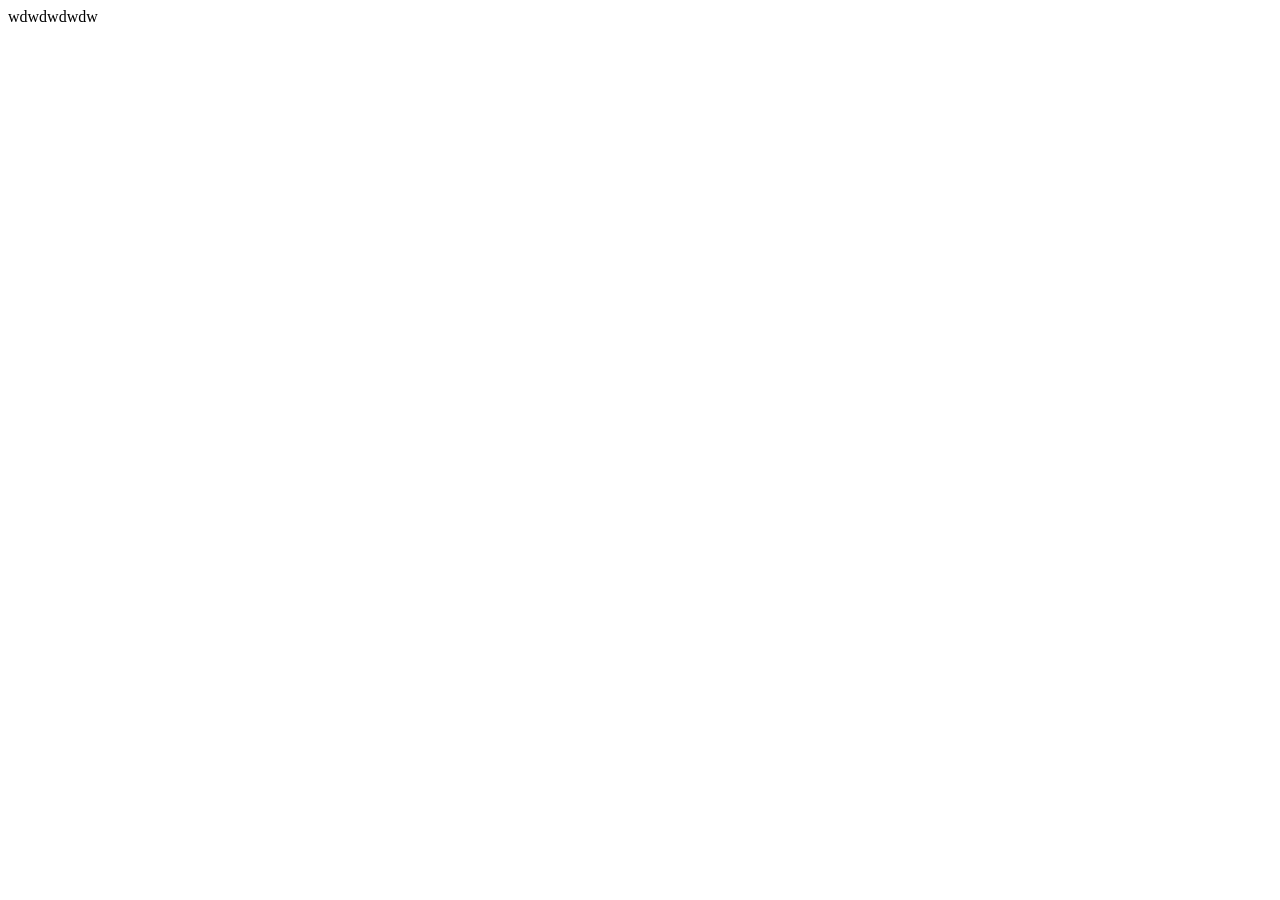
==== Underground/index.html @ af97096a "Rename Underground.html to index.html" ====
<!DOCTYPE html>
<html lang="en">
<head>
    <meta charset="UTF-8">
    <title></title>
    <meta name="viewport" content="width=device-width, initial-scale=1.0">
    <link rel="stylesheet" href="Style.css">
</head>
<body>
    wdwdwdwdw
</body>
</html>
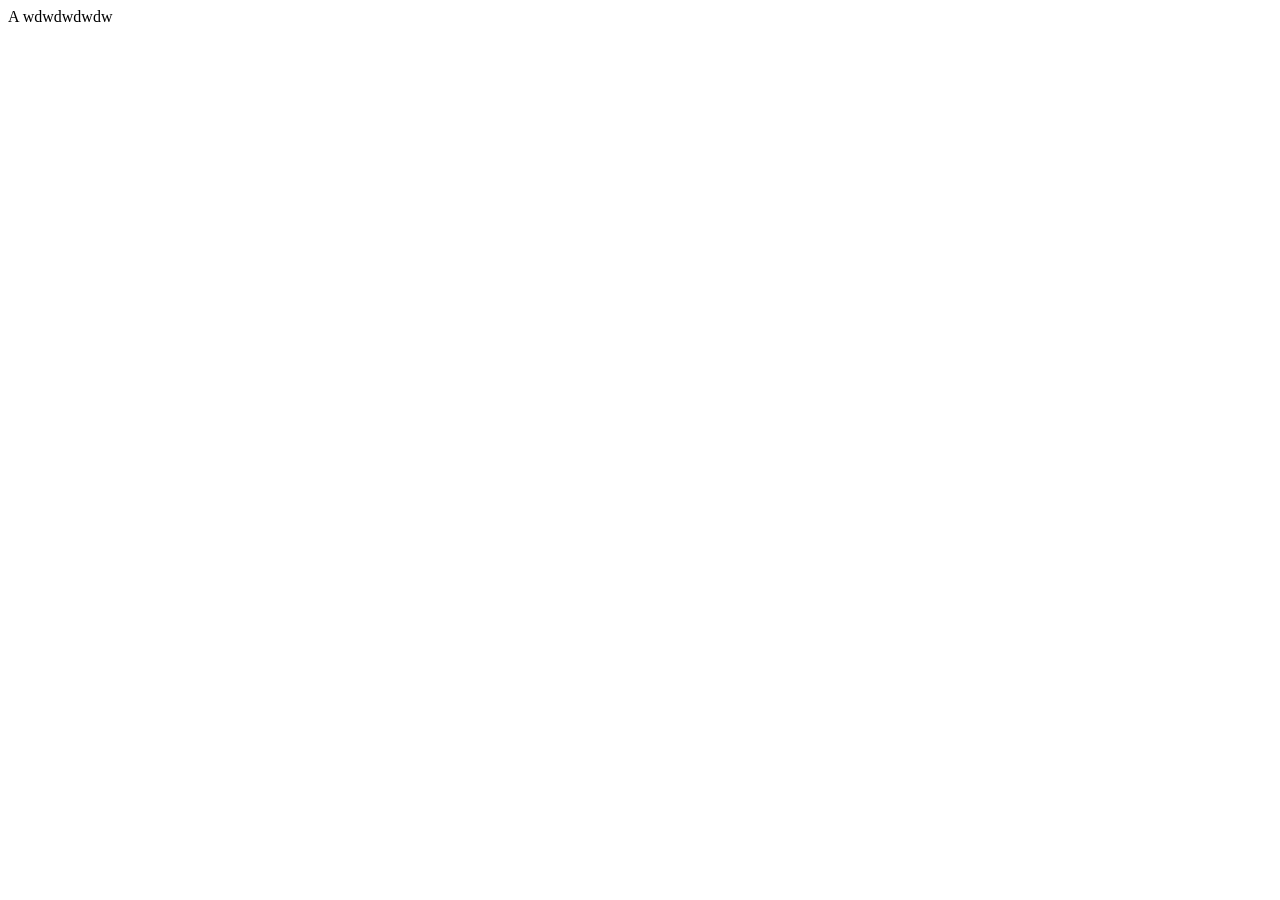
==== commit 9122d296: "Add anchor tag to index.html" ====
--- a/Underground/index.html
+++ b/Underground/index.html
@@ -7,6 +7,7 @@
     <link rel="stylesheet" href="Style.css">
 </head>
 <body>
+    <a>A</a>
     wdwdwdwdw
 </body>
 </html>
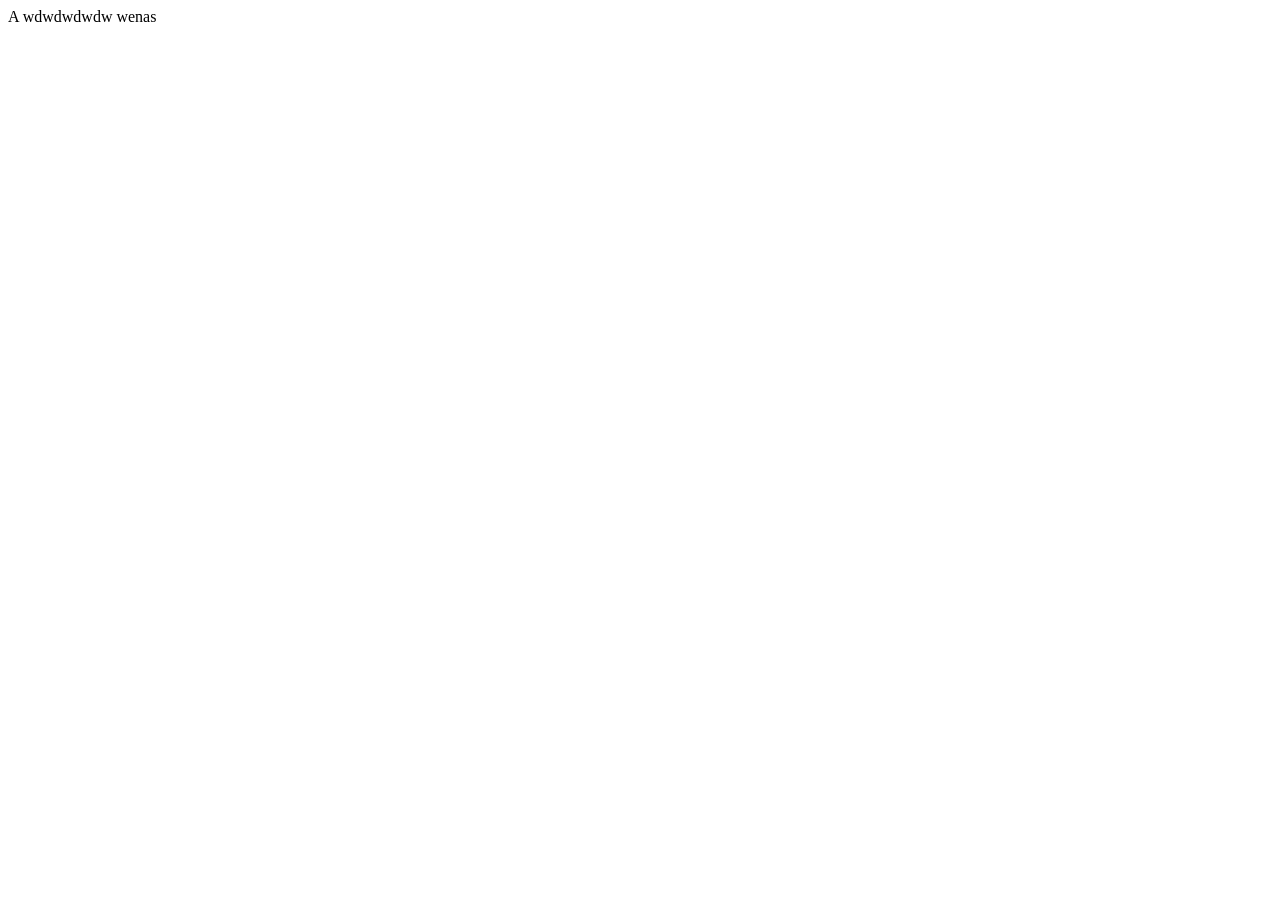
==== commit 2e9c6b91: "Update index.html" ====
--- a/Underground/index.html
+++ b/Underground/index.html
@@ -9,5 +9,6 @@
 <body>
     <a>A</a>
     wdwdwdwdw
+    wenas
 </body>
 </html>
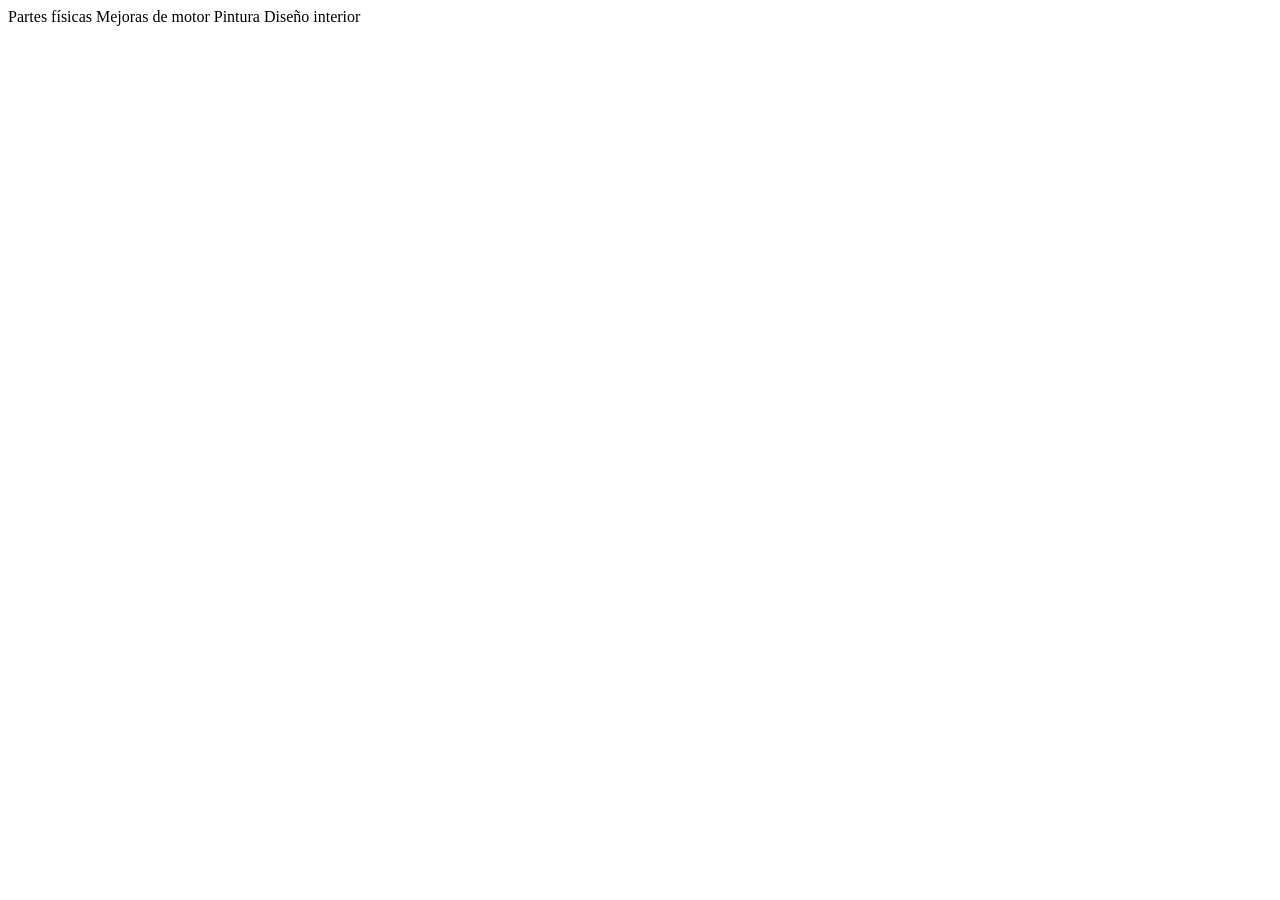
==== commit 96d862e3: "Update index.html" ====
--- a/Underground/index.html
+++ b/Underground/index.html
@@ -7,8 +7,12 @@
     <link rel="stylesheet" href="Style.css">
 </head>
 <body>
-    <a>A</a>
-    wdwdwdwdw
-    wenas
+    <article>
+        <a>Partes físicas</a>
+        <a>Mejoras de motor</a>
+        <a>Pintura</a>
+        <a>Diseño interior</a>
+    </article>
 </body>
 </html>
+
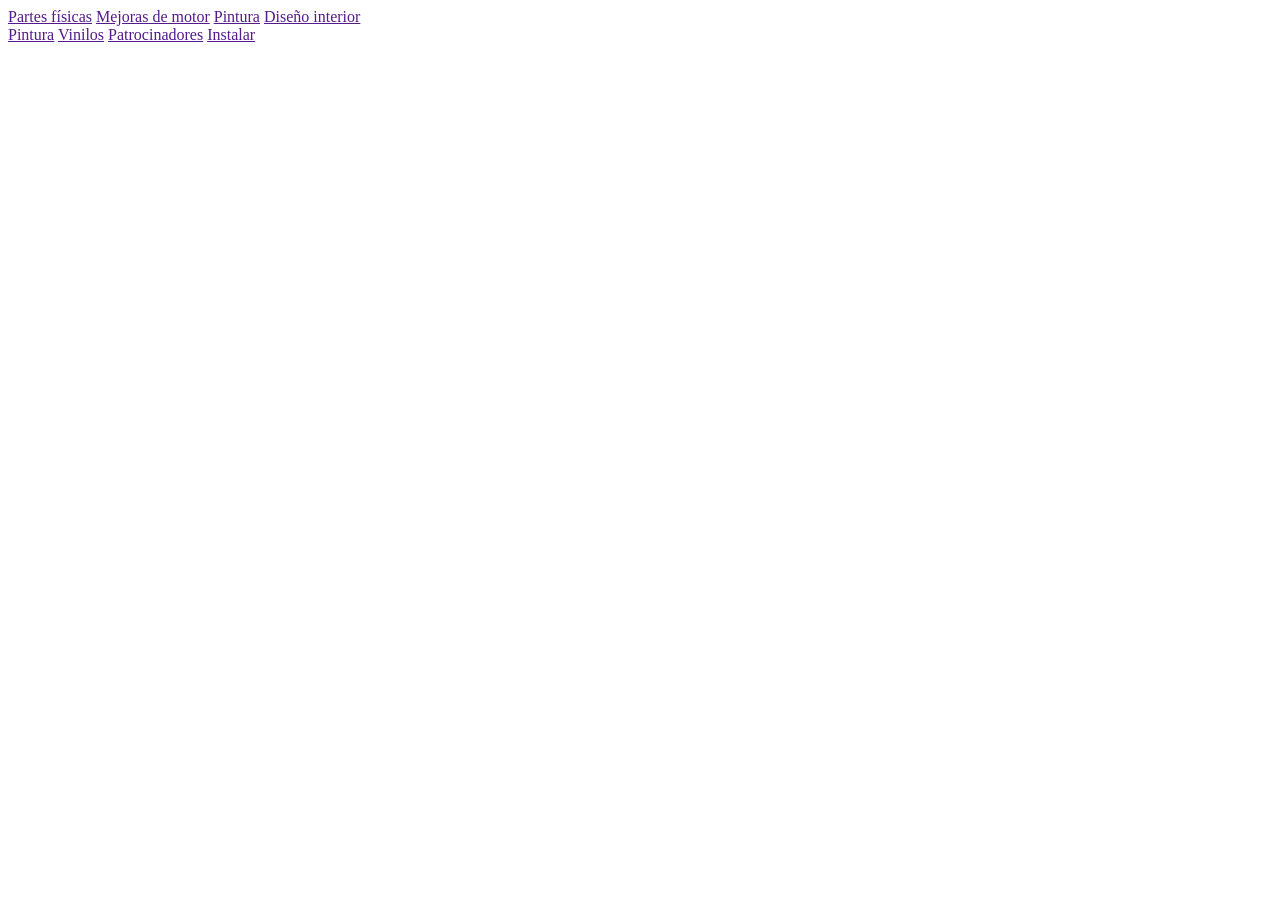
==== commit ab4bcc00: "Enhance index.html with new article and section Added new section with additional links for 'Pintura" ====
--- a/Underground/index.html
+++ b/Underground/index.html
@@ -8,11 +8,19 @@
 </head>
 <body>
     <article>
-        <a>Partes físicas</a>
-        <a>Mejoras de motor</a>
-        <a>Pintura</a>
-        <a>Diseño interior</a>
+        <a href="">Partes físicas</a>
+        <a href="">Mejoras de motor</a>
+        <a href="">Pintura</a>
+        <a href="">Diseño interior</a>
     </article>
+    <section>
+        <article>
+            <a href="">Pintura</a>
+            <a href="">Vinilos</a>
+            <a href="">Patrocinadores</a>
+            <a href="">Instalar</a>
+        </article>
+    </section>
 </body>
 </html>
 
